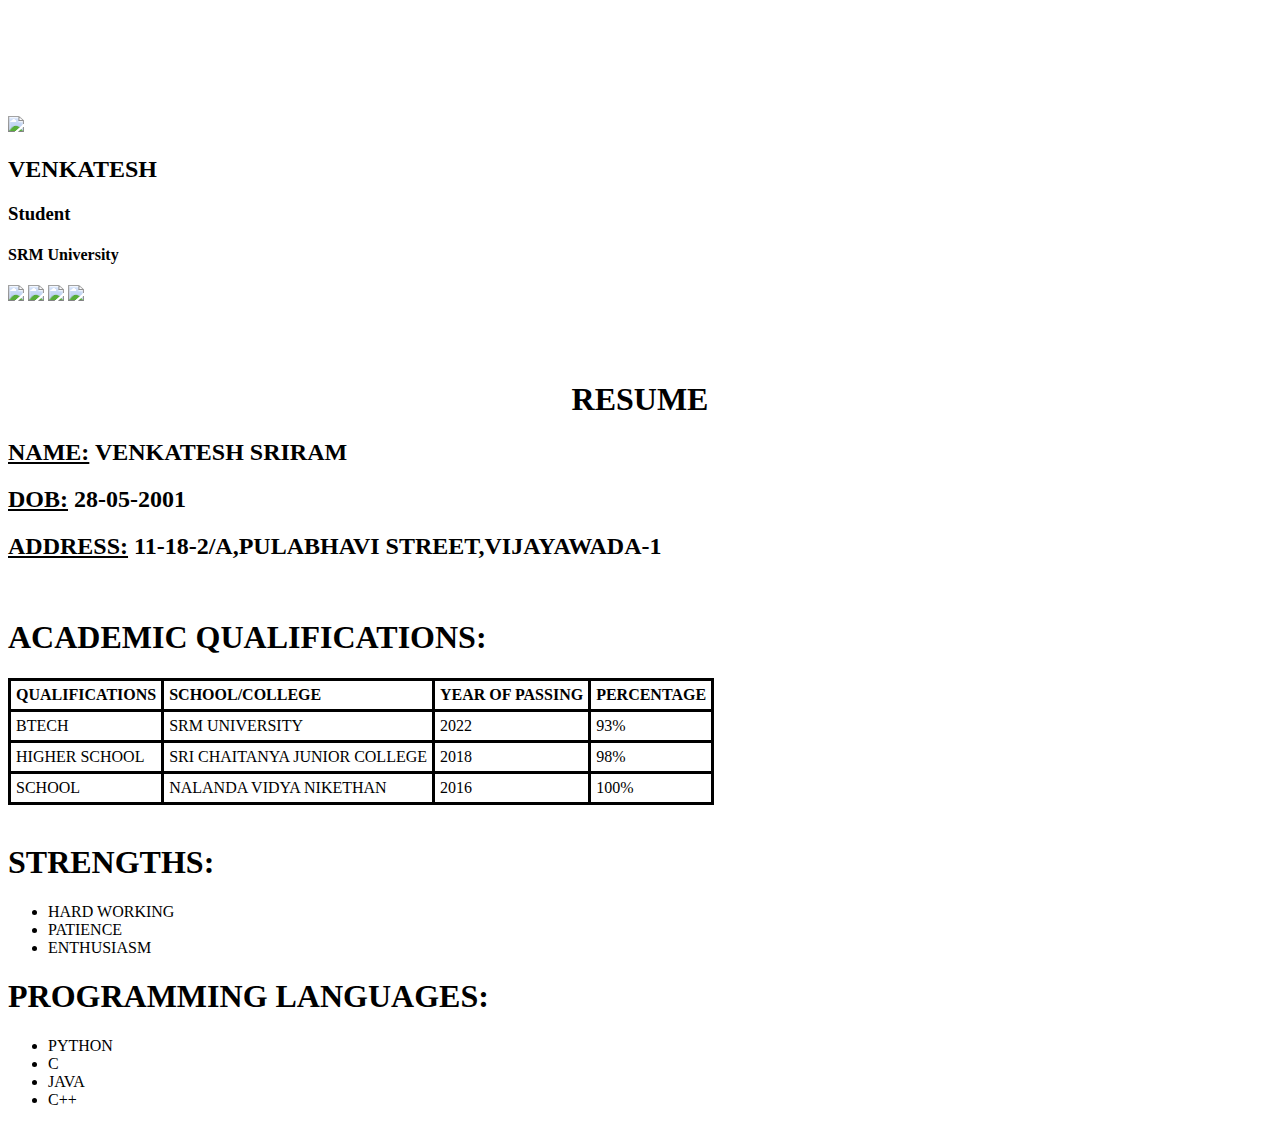
==== assignment/task.html @ c9eef93b "hello" ====
<!DOCTYPE html>
<html>
<head>
	<title>:: Index Page ::</title>
	<link rel="stylesheet" type="text/css" href="css/resume css.css">
  <link rel="icon" type="favicon" href="image/title.svg">
	<meta name="viewport" content="width=device-width,initial-scale=1.0">
	<style>
table, th, td {
  border: 3px solid black;
  border-collapse: collapse;
}
th, td {
  padding: 5px;
}
th {
  text-align: left;
}
</style>

</head>
<body>
<div class="main">
	<div class="child">
    <br>
    <br>
    <br>
    <br>
    <br>
    <br>
		<img src="image/person.svg">
		<h2> VENKATESH</h2>
		<h3> Student</h3>
		<h4> SRM University</h4>
		<div class="details">
			<a href="mailto: venkyyuvi1428@gmail.com"><img src="image/email.svg" class="contact"></a>
            <a href="tel: +919666158484"><img src="image/phone.svg" class="contact"></a>
            <a href="https://www.instagram.com/i_am_venky12/" target="_blank"><img src="image/instagram.svg" class="contact"></a>
            <a href="https://github.com/Venkatesh1428/-internship-for-web-designing-using-reactjs" target="_blank"><img src="image/git.svg" class="contact"></a>
		</div>
	</div>
  <div class="child1">
    <br>
    <br>
    <br>
		<h1><center> RESUME </center></h1>
		<h2> <u>NAME:</u> VENKATESH SRIRAM</h2>
		<h2> <u>DOB:</u> 28-05-2001</h3>
		<h2><u>ADDRESS:</u> 11-18-2/A,PULABHAVI STREET,VIJAYAWADA-1</h4>
		<br>

		<h1>ACADEMIC QUALIFICATIONS:</h1>
<table>

  <tr>
    <th>QUALIFICATIONS</th>
    <th>SCHOOL/COLLEGE</th> 
    <th>YEAR OF PASSING</th>
    <th>PERCENTAGE</th>
  </tr>
  <tr>
    <td>BTECH</td>
    <td>SRM UNIVERSITY</td>
    <td>2022</td>
    <td>93%</td>
  </tr>
  <tr>
    <td>HIGHER SCHOOL</td>
    <td>SRI CHAITANYA JUNIOR COLLEGE</td>
    <td>2018</td>
    <td>98%</td>
  </tr>
  <tr>
    <td>SCHOOL</td>
    <td>NALANDA VIDYA NIKETHAN</td>
    <td>2016</td>
    <td>100%</td>
  </tr>
</table>
<br>

<h1>STRENGTHS:</h1>
<ul>
  <li>HARD WORKING</li>
  <li>PATIENCE</li>
  <li>ENTHUSIASM</li>
</ul> 
<h1>PROGRAMMING LANGUAGES: </h1>
  <ul>
  <li>PYTHON</li>
  <li>C</li>
  <li>JAVA</li>
  <li>C++</li>
</ul>
</div> 

</div>
</body>
</html>
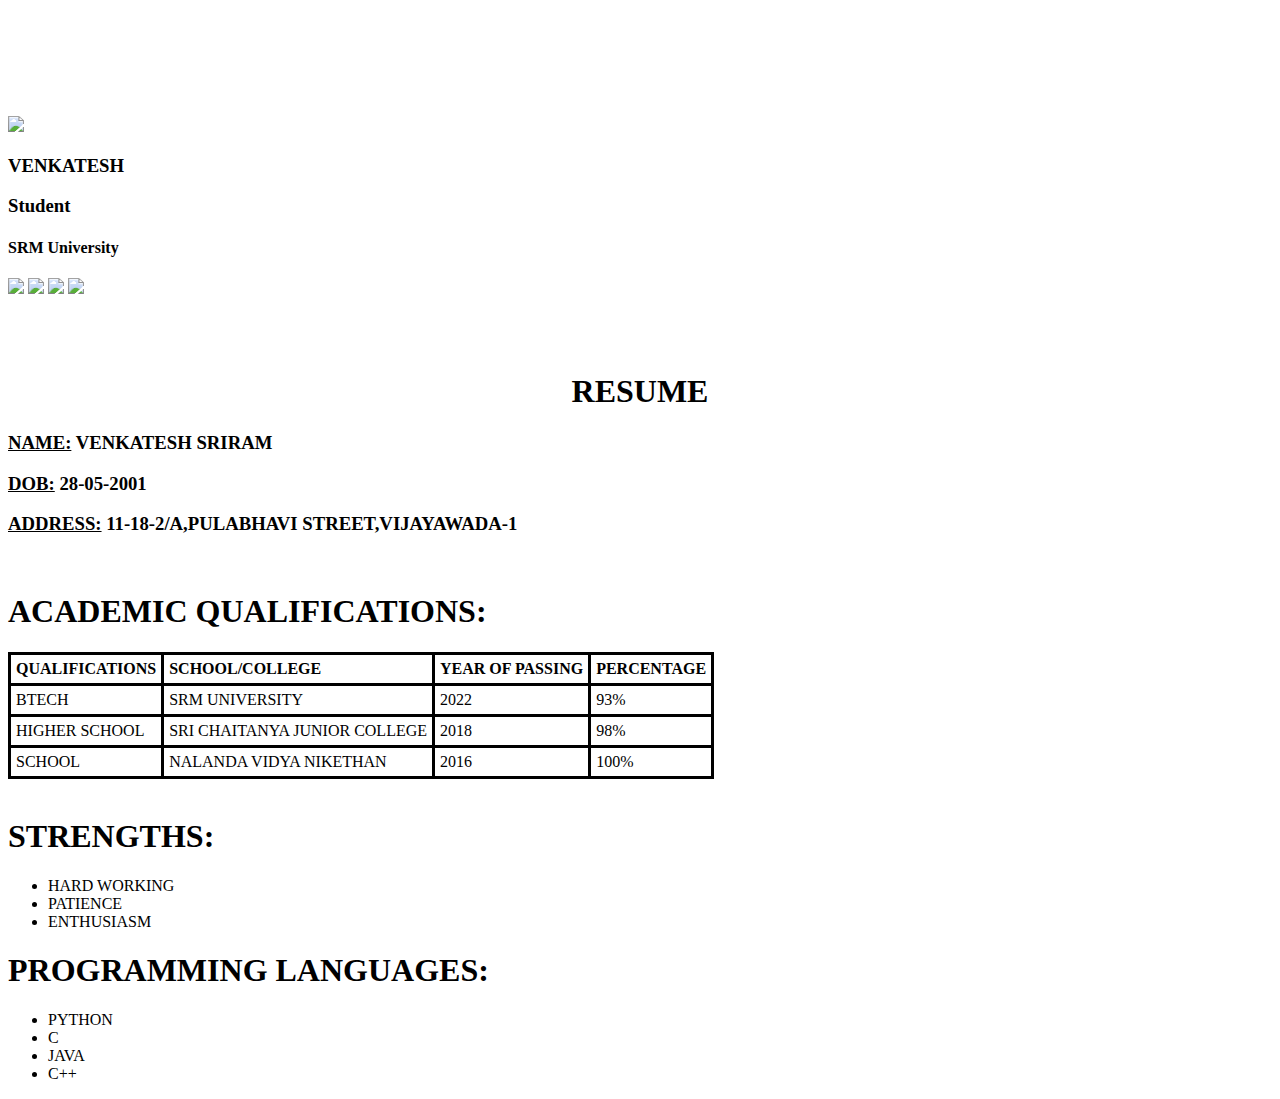
==== commit 19c7b08b: "hello" ====
--- a/assignment/task.html
+++ b/assignment/task.html
@@ -30,14 +30,14 @@
     <br>
     <br>
 		<img src="image/person.svg">
-		<h2> VENKATESH</h2>
+		<h3> VENKATESH</h3>
 		<h3> Student</h3>
 		<h4> SRM University</h4>
 		<div class="details">
-			<a href="mailto: venkyyuvi1428@gmail.com"><img src="image/email.svg" class="contact"></a>
-            <a href="tel: +919666158484"><img src="image/phone.svg" class="contact"></a>
-            <a href="https://www.instagram.com/i_am_venky12/" target="_blank"><img src="image/instagram.svg" class="contact"></a>
-            <a href="https://github.com/Venkatesh1428/-internship-for-web-designing-using-reactjs" target="_blank"><img src="image/git.svg" class="contact"></a>
+			<a href="mailto: venkyyuvi1428@gmail.com"><img src="image/email.svg"></a>
+            <a href="tel: +919666158484"><img src="image/phone.svg"></a>
+            <a href="https://www.instagram.com/i_am_venky12/" target="_blank"><img src="image/instagram.svg"></a>
+            <a href="https://github.com/Venkatesh1428/-internship-for-web-designing-using-reactjs" target="_blank"><img src="image/git.svg"></a>
 		</div>
 	</div>
   <div class="child1">
@@ -45,9 +45,9 @@
     <br>
     <br>
 		<h1><center> RESUME </center></h1>
-		<h2> <u>NAME:</u> VENKATESH SRIRAM</h2>
-		<h2> <u>DOB:</u> 28-05-2001</h3>
-		<h2><u>ADDRESS:</u> 11-18-2/A,PULABHAVI STREET,VIJAYAWADA-1</h4>
+		<h3> <u>NAME:</u> VENKATESH SRIRAM</h3>
+		<h3> <u>DOB:</u> 28-05-2001</h3>
+		<h3><u>ADDRESS:</u> 11-18-2/A,PULABHAVI STREET,VIJAYAWADA-1</h3>
 		<br>
 
 		<h1>ACADEMIC QUALIFICATIONS:</h1>
